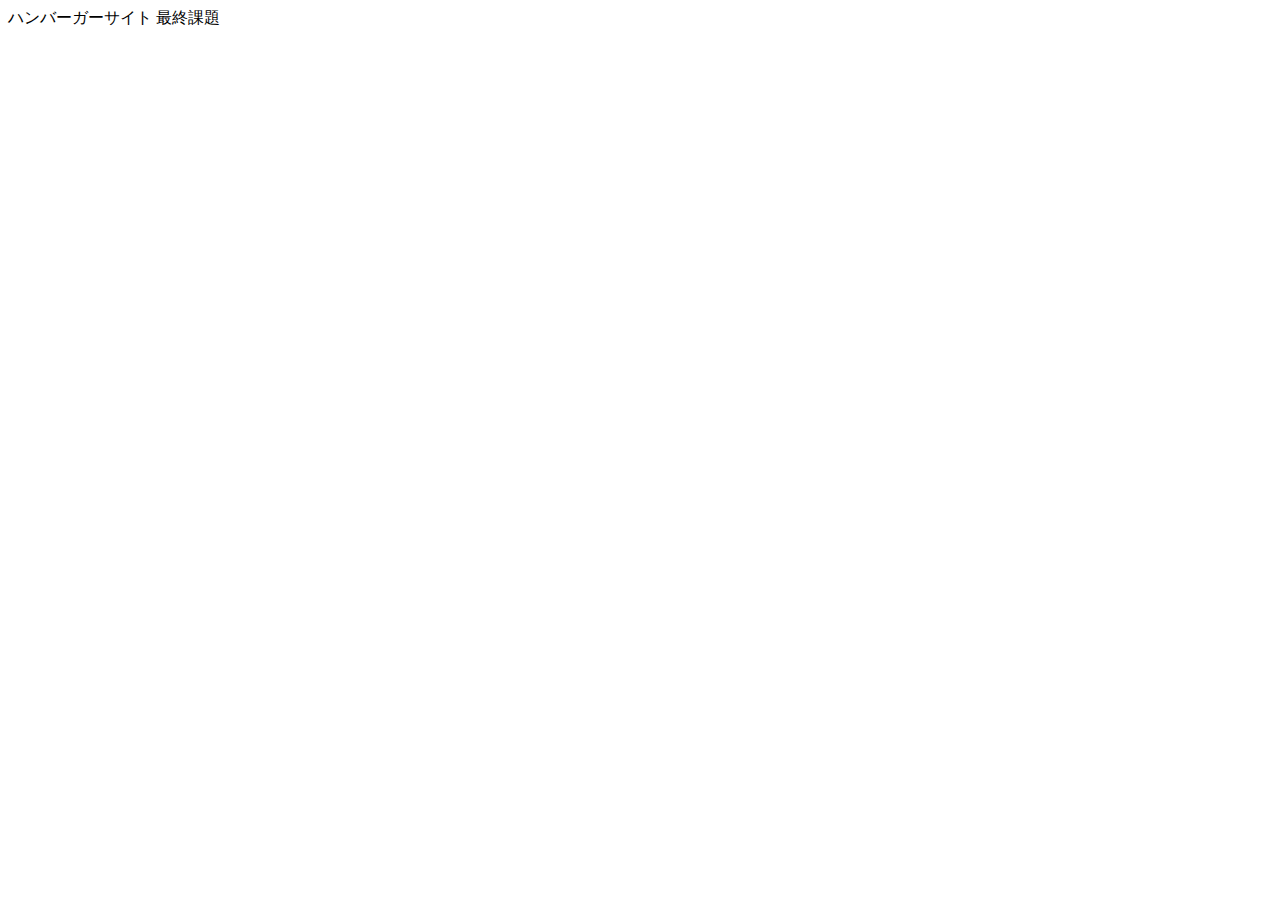
==== index.html @ 7f55227c "更しました" ====
<!DOCTYPE html>
<html lang="ja">
<head>
    <meta charset="UTF-8">
    <meta http-equiv="X-UA-Compatible" content="IE=edge">
    <meta name="viewport" content="width=device-width, initial-scale=1.0">
    <title>ハンバーガーサイト</title>
</head>
<body>
    ハンバーガーサイト
    最終課題
</body>
</html>
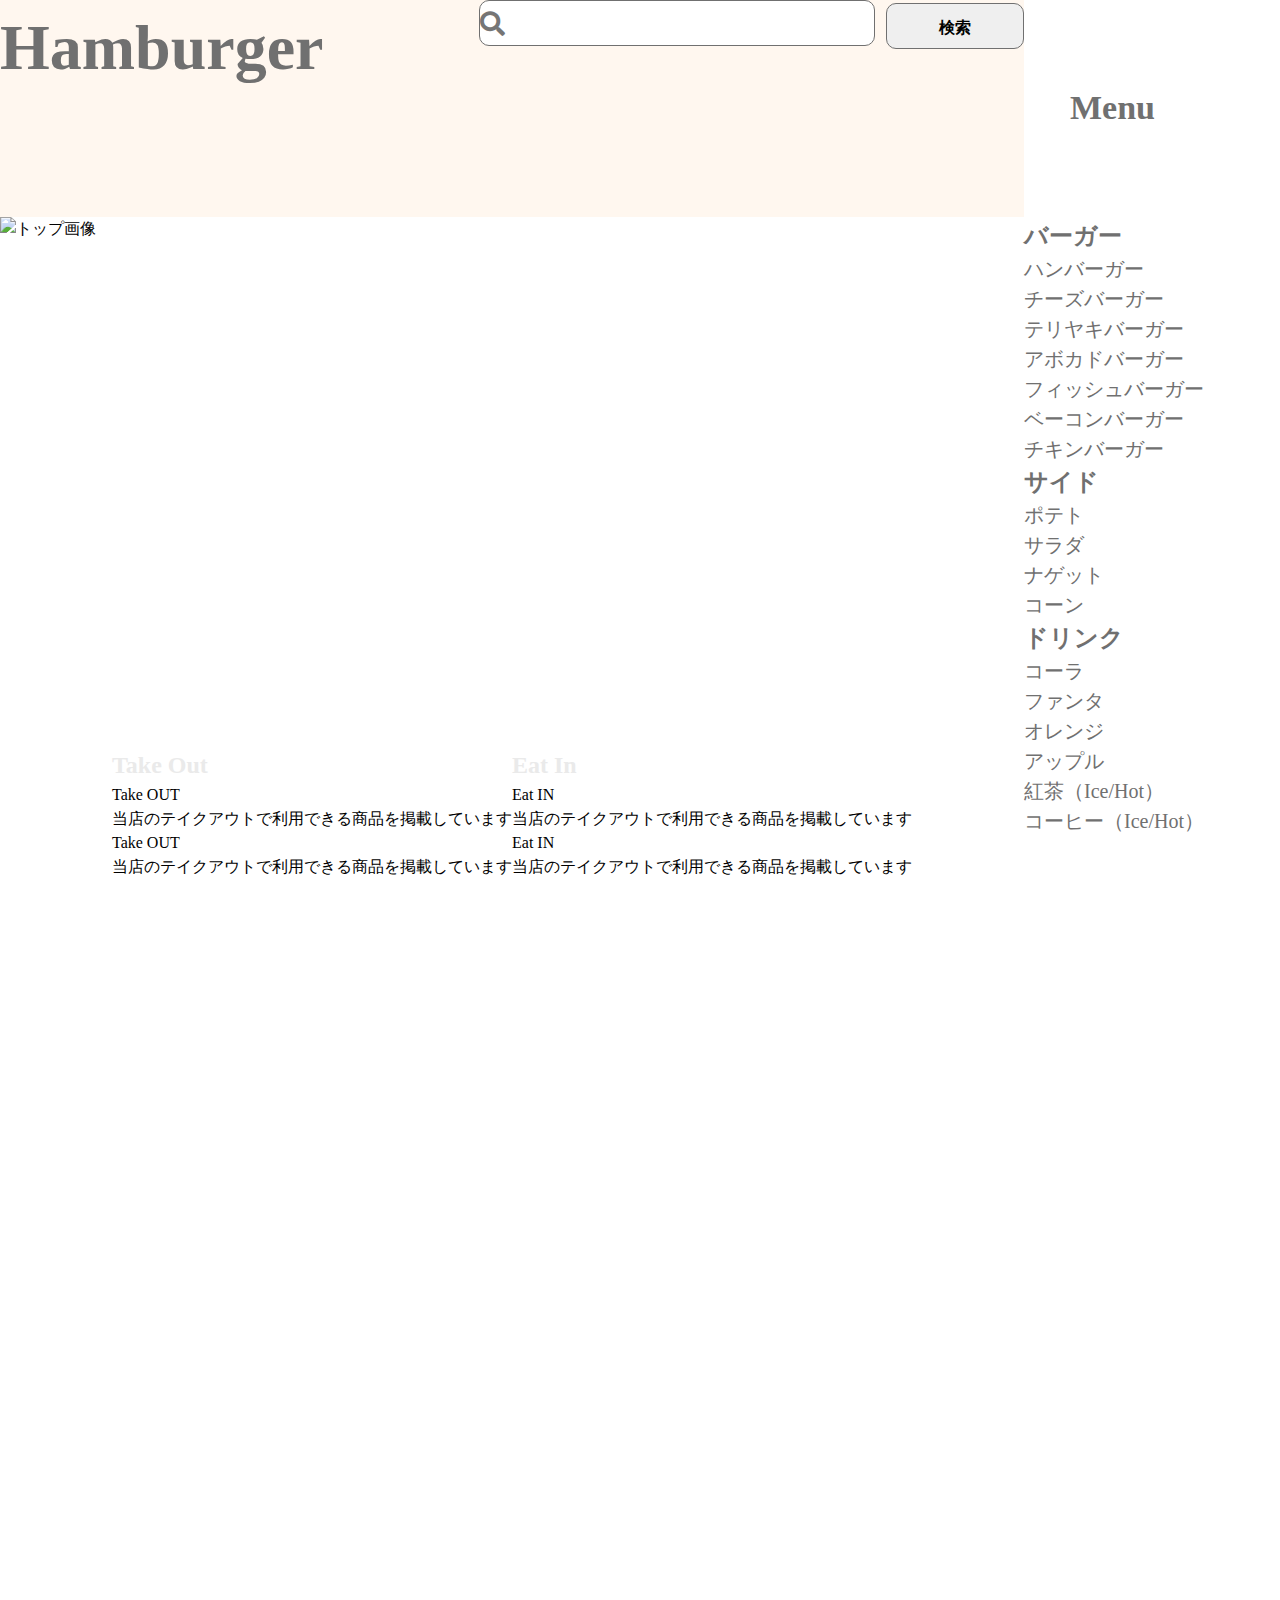
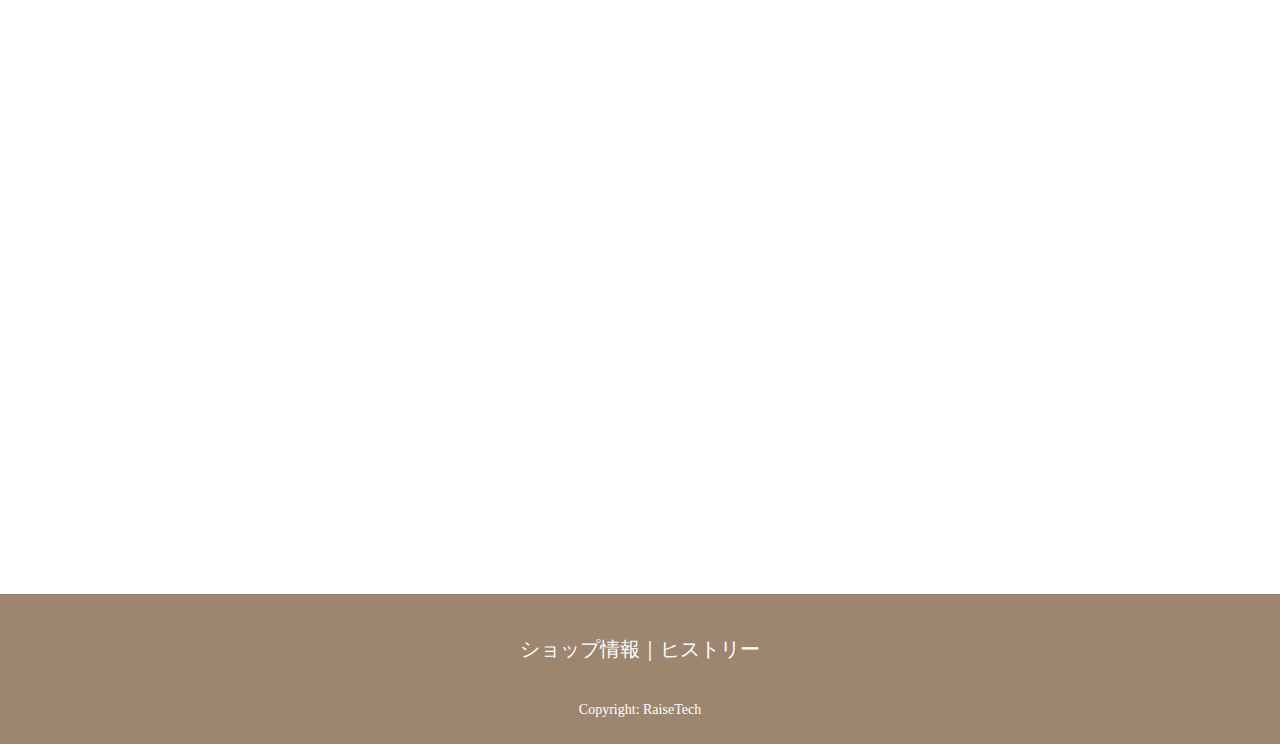
==== commit 99371839: "2021.08.24 PC用トップページ" ====
--- a/index.html
+++ b/index.html
@@ -5,9 +5,99 @@
     <meta http-equiv="X-UA-Compatible" content="IE=edge">
     <meta name="viewport" content="width=device-width, initial-scale=1.0">
     <title>ハンバーガーサイト</title>
+    <link rel="stylesheet" href="/scss/style.css">
+    <link rel="stylesheet" href="https://use.fontawesome.com/releases/v5.15.0/css/all.css" rel="stylesheet">
+
 </head>
 <body>
-    ハンバーガーサイト
-    最終課題
+    <div class="l-container">
+        <!-- ヘッダー -->
+        <header class="header">
+            <h1>Hamburger</h1>
+            <!-- 検索フォーム -->
+            <form action="#">
+                <input type="search" name="search" class="p-search-form__keyword" placeholder="&#xf002;">
+                <input type="submit" class="p-search-form__submit" value="検索">
+            </form>
+        </header>
+        <!-- サイドバー -->
+        <article class="l-sidebar">
+            <h2>Menu</h2>
+            <!-- バーガー -->
+            <div class="l-sidebar__burger">
+                <h3 class="l-burger">バーガー</h3>
+                <ul>
+                    <li>ハンバーガー</li>
+                    <li>チーズバーガー</li>
+                    <li>テリヤキバーガー</li>
+                    <li>アボカドバーガー</li>
+                    <li>フィッシュバーガー</li>
+                    <li>ベーコンバーガー</li>
+                    <li>チキンバーガー</li>
+                </ul>
+            </div>
+            <!-- サイド -->
+            <div class="l-sidebar__side">
+                <h3 class="l-side">サイド</h3>
+                <ul>
+                    <li>ポテト</li>
+                    <li>サラダ</li>
+                    <li>ナゲット</li>
+                    <li>コーン</li>
+                </ul>
+            </div>
+            <!-- ドリンク -->
+            <div class="l-sidebar__drink">
+                <h3 class="l-drink">ドリンク</h3>
+                <ul>
+                    <li>コーラ</li>
+                    <li>ファンタ</li>
+                    <li>オレンジ</li>
+                    <li>アップル</li>
+                    <li>紅茶（Ice/Hot）</li>
+                    <li>コーヒー（Ice/Hot）</li>
+                </ul>
+            </div>
+        </article>
+        <!-- メイン -->
+        <div class="main">
+            <!-- トップ -->
+            <div class="top-header">
+                <img src="images/front-page_top_img.png" alt="トップ画像">
+            </div>
+            <div class="branch-menu">
+                <ul>
+                    <li class="take-out">
+                        <h2>Take Out</h2>
+                        <dl>
+                            <dt>Take OUT</dt>
+                            <dd>当店のテイクアウトで利用できる商品を掲載しています</dd>
+                        </dl>
+                        <dl>
+                            <dt>Take OUT</dt>
+                            <dd>当店のテイクアウトで利用できる商品を掲載しています</dd>
+                        </dl>
+                    </li>
+                    <li class="eat-in">
+                        <h2>Eat In</h2>
+                        <dl>
+                            <dt>Eat IN</dt>
+                            <dd>当店のテイクアウトで利用できる商品を掲載しています</dd>
+                        </dl>
+                        <dl>
+                            <dt>Eat IN</dt>
+                            <dd>当店のテイクアウトで利用できる商品を掲載しています</dd>
+                        </dl>
+                    </li>
+                </ul>
+            </div>
+        </div>
+        <footer class="l-footer">
+            <div class="l-footer__menu">
+                ショップ情報｜ヒストリー
+            </div>
+            <p class="copyright">Copyright: RaiseTech</p>
+        </footer>
+    </div>
 </body>
 </html>--- a/scss/style.css
+++ b/scss/style.css
@@ -0,0 +1,250 @@
+@charset "UTF-8";
+/* ==========================================================================
+   Foundation
+   ========================================================================== */
+/* モダンリセットCSS */
+/* Box sizing rules */
+*,
+*::before,
+*::after {
+  box-sizing: border-box;
+}
+
+/* Remove default margin */
+body,
+h1,
+h2,
+h3,
+h4,
+p,
+figure,
+blockquote,
+dl,
+dd {
+  margin: 0;
+}
+
+/* Remove list styles on ul, ol elements with a list role, which suggests default styling will be removed */
+ul[role="list"],
+ol[role="list"] {
+  list-style: none;
+}
+
+/* Set core root defaults */
+html:focus-within {
+  scroll-behavior: smooth;
+}
+
+/* Set core body defaults */
+body {
+  min-height: 100vh;
+  text-rendering: optimizeSpeed;
+  line-height: 1.5;
+}
+
+/* A elements that don't have a class get default styles */
+a:not([class]) {
+  text-decoration-skip-ink: auto;
+}
+
+/* Make images easier to work with */
+img,
+picture {
+  max-width: 100%;
+  display: block;
+}
+
+/* Inherit fonts for inputs and buttons */
+input,
+button,
+textarea,
+select {
+  font: inherit;
+}
+
+/* Remove all animations and transitions for people that prefer not to see them */
+@media (prefers-reduced-motion: reduce) {
+  html:focus-within {
+    scroll-behavior: auto;
+  }
+  *,
+  *::before,
+  *::after {
+    animation-duration: 0.01ms !important;
+    animation-iteration-count: 1 !important;
+    transition-duration: 0.01ms !important;
+    scroll-behavior: auto !important;
+  }
+}
+
+* {
+  padding: 0;
+  margin: 0;
+}
+
+ul {
+  list-style-type: none;
+}
+
+body {
+  font-family: M1m;
+}
+
+/* ==========================================================================
+   Layout
+   ========================================================================== */
+.l-container {
+  display: grid;
+  grid-template-rows: 217px 1fr 150px;
+  grid-template-columns: 1fr 20%;
+}
+
+.header {
+  grid-row: 1;
+  grid-column: 1/2;
+}
+
+.l-sidebar {
+  grid-row: 1;
+  grid-column: 2;
+}
+
+.main {
+  grid-row: 2;
+  grid-column: 1;
+}
+
+footer {
+  grid-row: 3;
+  grid-column: 1/3;
+}
+
+.header {
+  background-color: #FFF7EF;
+  height: 217px;
+  display: flex;
+  justify-content: space-between;
+}
+
+h1 {
+  font-size: 64px;
+  font-family: Roboto;
+  color: #707070;
+}
+
+.p-search-form__keyword {
+  display: inline-block;
+  font-family: "Font Awesome 5 Free";
+  color: black;
+  content: "\f002";
+  font-weight: 900;
+  width: 396px;
+  height: 46px;
+  border: 1px solid #707070;
+  border-radius: 10px;
+  font-size: 25px;
+}
+
+.p-search-form__submit {
+  display: inline-block;
+  font-family: M1m;
+  font-weight: bold;
+  padding: 12px 52px;
+  height: 46px;
+  border-radius: 10px;
+  border: 1px solid #707070;
+}
+
+.top-header img {
+  width: 100%;
+  height: 530px;
+  object-fit: cover;
+}
+
+.branch-menu {
+  height: 1447px;
+}
+
+.branch-menu ul {
+  display: flex;
+  justify-content: center;
+}
+
+.branch-menu ul .take-out {
+  background-image: url(/images/front-page_main_img01.png);
+  background-repeat: no-repeat;
+  height: 1200px;
+}
+
+.branch-menu ul .take-out h2 {
+  color: #EAEAEA;
+}
+
+.branch-menu ul .eat-in {
+  background-image: url(/images/front-page_main_img02.png);
+  background-repeat: no-repeat;
+  height: 1200px;
+}
+
+.branch-menu ul .eat-in h2 {
+  color: #EAEAEA;
+}
+
+.l-sidebar h2 {
+  font-family: Roboto;
+  font-size: 34px;
+  color: #707070;
+}
+
+.l-sidebar h3 {
+  font-size: 24px;
+  color: #707070;
+}
+
+.l-sidebar ul li {
+  font-size: 20px;
+  color: #707070;
+}
+
+.l-footer {
+  height: 150px;
+  width: 100%;
+  text-align: center;
+  margin: 0 auto;
+  background-color: #9D8670;
+}
+
+.l-footer__menu {
+  font-size: 20px;
+  color: #FFFFFF;
+}
+
+.l-footer .copyright {
+  font-size: 14px;
+  color: #FFFFFF;
+}
+
+/* ==========================================================================
+   Object
+   ========================================================================== */
+/* Component
+   ----------------------------------------------------------------- */
+/* Project
+   ----------------------------------------------------------------- */
+/* Utility
+   ----------------------------------------------------------------- */
+.p-search-form__submit {
+  margin-left: 7px;
+}
+
+.l-sidebar h2 {
+  margin-top: 82px;
+  margin-left: 46px;
+  margin-bottom: 85px;
+}
+
+.l-footer__menu {
+  margin-top: 40px;
+  margin-bottom: 35px;
+}
+/*# sourceMappingURL=style.css.map */